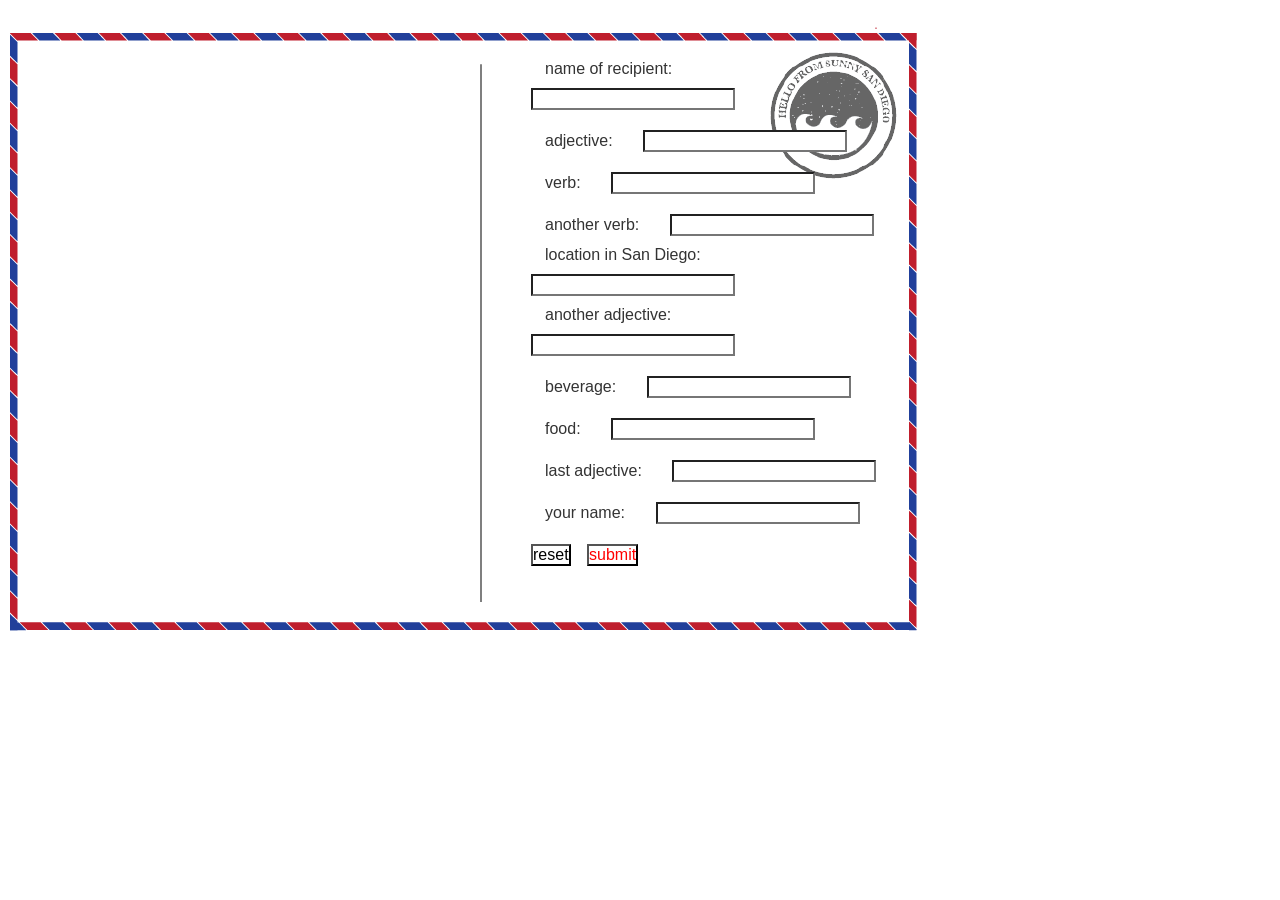
==== madlibs2.html @ 8faf234b "michelle lee is amazing" ====
<!DOCTYPE html>
<html >
  <head>
    <meta charset="UTF-8">
    <title>form feedback concatenation complete</title>
    
        <link rel="stylesheet" href="css/style.css">
	  
  </head>
<body> 

	<body background="postcardbackground.png"
		  style="width:930px;height:620px;">
 
<div id="userresponse">
    <form name="f">
  <label>name of recipient:</label>
  <input type="text" name="nameofrecipient">
  <br>

  <label>adjective:</label>
  <input type="text" name="adjective">

  <br>

		 <label>verb:</label>
  <input type="text" name="verb">

  <br>
		 <label>another verb:</label>
  <input type="text" name="anotherverb">

  <br>
		 <label>location in San Diego:</label>
  <input type="text" name="location">

  <br>
		<label>another adjective:</label>
  <input type="text" name="anotheradjective">

  <br>
		<label>beverage:</label>
  <input type="text" name="beverage">

  <br>
		<label>food:</label>
  <input type="text" name="food">

  <br>
		<label>last adjective:</label>
  <input type="text" name="lastadjective">

  <br>
		<label>your name:</label>
  <input type="text" name="yourname">

  <br>



  <input type="reset" value="reset" />
  <input type="submit" value="submit" />

  <section class="hide">
    <p id="myMsg">hello</p>
  </section>
</form>
		</div>

	
        <script src="js/index.js"></script>




  </body>
</html>
---- css/style.css ----
* {
  margin: 10px;
  padding: 10px
}


body 
{height: 800px;
	width: 1000px;
	background-repeat: no-repeat;
	font-family: amaticSC-Bold, avenir, arial, sans-serif;
	font-size: 16px;
  color: #333;
  padding: 0px;
}

#myMsg {font-size: 20px;
	height:300px;
width:300px;
position:absolute;
top:80px;
left: 50px;}

#userresponse{height:500px;
width: 400px;
margin-left:50%;}



em {
  color: darkblue;
}

form input {
font-family: amaticSC-Bold, avenir, arial ;
  margin: 10px 6px;
  padding: 0px;
  background-color: white;
  color: black;
  font-size: 16px;
}

form input[type="submit"] {
  color: red;
}

form input[type="submit"]:hover,
form input[type="reset"]:hover {
  background-color: #555;
}

p {
  background-color: white;
}

.hide {
  visibility: hidden;
}

.show {
  visibility: visible;
}
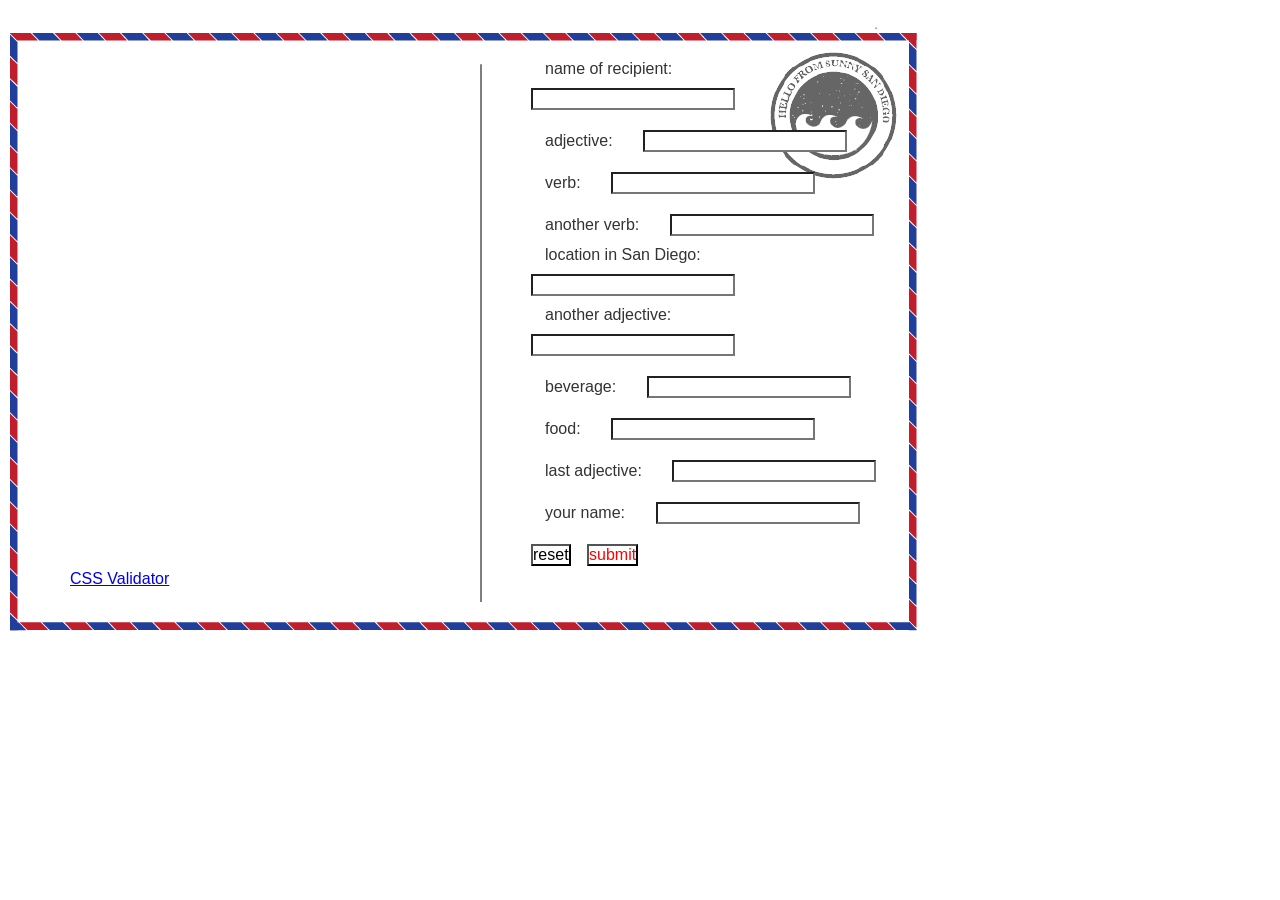
==== commit 978f5806: "thanks for teaching me, michelle" ====
--- a/madlibs2.html
+++ b/madlibs2.html
@@ -7,7 +7,7 @@
         <link rel="stylesheet" href="css/style.css">
 	  
   </head>
-<body> 
+ 
 
 	<body background="postcardbackground.png"
 		  style="width:930px;height:620px;">
@@ -69,9 +69,15 @@
 
 	
         <script src="js/index.js"></script>
+<div id="footer">
+<a href= "http://jigsaw.w3.org/css-validator/validator?uri=http%3A%2F%2Fmspaikman.github.io%2Fex2%2Fmadlibs2.html&profile=css3&usermedium=all&warning=1&vextwarning=
+"
+>CSS Validator</a>
 
+	</div>
 
 
 
   </body>
+	
 </html>
